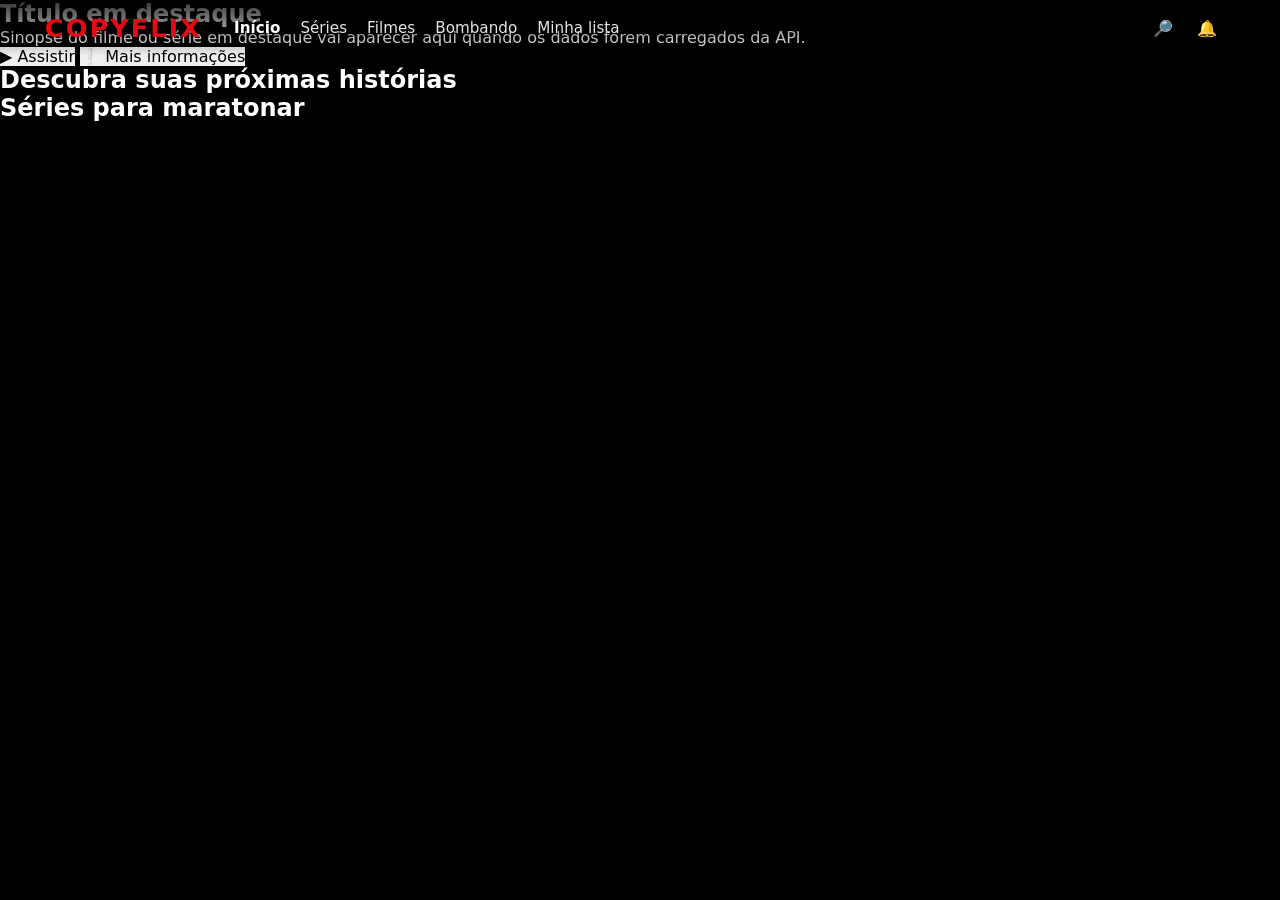
==== index.html @ 3f4b1ad4 "Update-01" ====
<!DOCTYPE html>
<html lang="pt-BR">
<head>
    <meta charset="UTF-8">
    <meta name="viewport" content="width=device-width, initial-scale=1.0">
    <link rel="stylesheet" href="./style.css" />
    <title>Copyflix</title>
</head>
<body>
    <header class="top-nav">
        <div class="nav-left">
         <div class="logo">COPYFLIX</div>
         <nav class="main-menu">
         <a href="#" class="active">Início</a>
         <a href="#">Séries</a>
         <a href="#">Filmes</a>
         <a href="#">Bombando</a>
         <a href="#">Minha lista</a>
      </nav>
        </div>
        <div class="nav-right">
            <button class="icon-button" aria-label="Buscar">
             🔎
            </button>
            <button class="icon-button" aria-label="Notificações">
              🔔
            </button>
            <div class="profile"></div>
        </div>
    </header>
    <main>
        <section id="hero" class="hero">
            <div class="hero-background" id="hero-background">
            </div>
            <div class="hero-overlay"></div>
            <div class="hero-content">
              <h1 id="hero-title" class="hero-title">Título em destaque</h1>
              <p id="hero-overview" class="hero-overview">
                Sinopse do filme ou série em destaque vai
                aparecer aqui quando os
                dados forem carregados da API.
              </p>
              <div class="hero-actions">
               <button class="btn btn-primary">
                ▶ Assistir
               </button>
               <button class="btn btn-secondary">
                ❕ Mais informações
               </button>
              </div>
              <div class="hero-pagination" id="hero-pagination">

              </div>
            </div>
        </section>
        <section class="rows">
            <div class="row">
                <h2 class="row-title">Descubra suas próximas histórias</h2>
                <div class="row-scroller" id="row-trending">
                </div>
            </div>
            <div class="row">
                <h2 class="row-title">Séries para maratonar</h2>
                <div class="row-scroller" id="row-series">
                </div>
            </div>

        </section>
    </main>
</body>
</html>
---- style.css ----
*,
*::before,
*::after {
    box-sizing: border-box;
    margin: 0;
    padding: 0;
}

html,
body {
    height: 100%;
}

body {
    font-family: system-ui, -apple-system, BlinkMacSystemFont, 'Segoe UI', Roboto, Oxygen, Ubuntu, Cantarell, 'Open Sans', 'Helvetica Neue', sans-serif;
    background-color: #000;
    color: #fff;
    -webkit-font-smoothing: antialiased;
}

a {
    color: inherit;
    text-decoration: none;
}

button {
    font: inherit;
    border: none;
    cursor: pointer;
}

.top-nav {
    position: fixed;
    top: 0;
    left: 0;
    right: 0;
    z-index: 100;
    display: flex;
    align-items: center;
    justify-content: space-between;
    padding: 0.75rem 3.5vw;
    background-image: linear-gradient(
        to bottom,
        rgba(0, 0, 0, 0.8),
        rgba(0, 0, 0, 0)
    );
}

.nav-left {
    display: flex;
    align-items: center;
    gap: 2rem;
}

.logo {
    font-size: 1.6rem;
    font-weight: 900;
    letter-spacing: 0.08em;
    color: #e50914;
}

.main-menu {
    display: flex;
    gap: 1.25rem;
    font-size: 0.95rem;
}

.main-menu a {
    color: #e5e5e5;
}

.main-menu a.active,
.main-menu a:hover {
    color: #fff;
    font-weight: 600;
}

.nav-right {
    display: flex;
    align-items: center;
    gap: 0.75rem;
}

.icon-button {
    width: 32px;
    height: 32px;
    border-radius: 50%;
    display: inline-flex;
    align-items: center;
    justify-content: center;
    background-color: transparent;
    color: #fff;
}
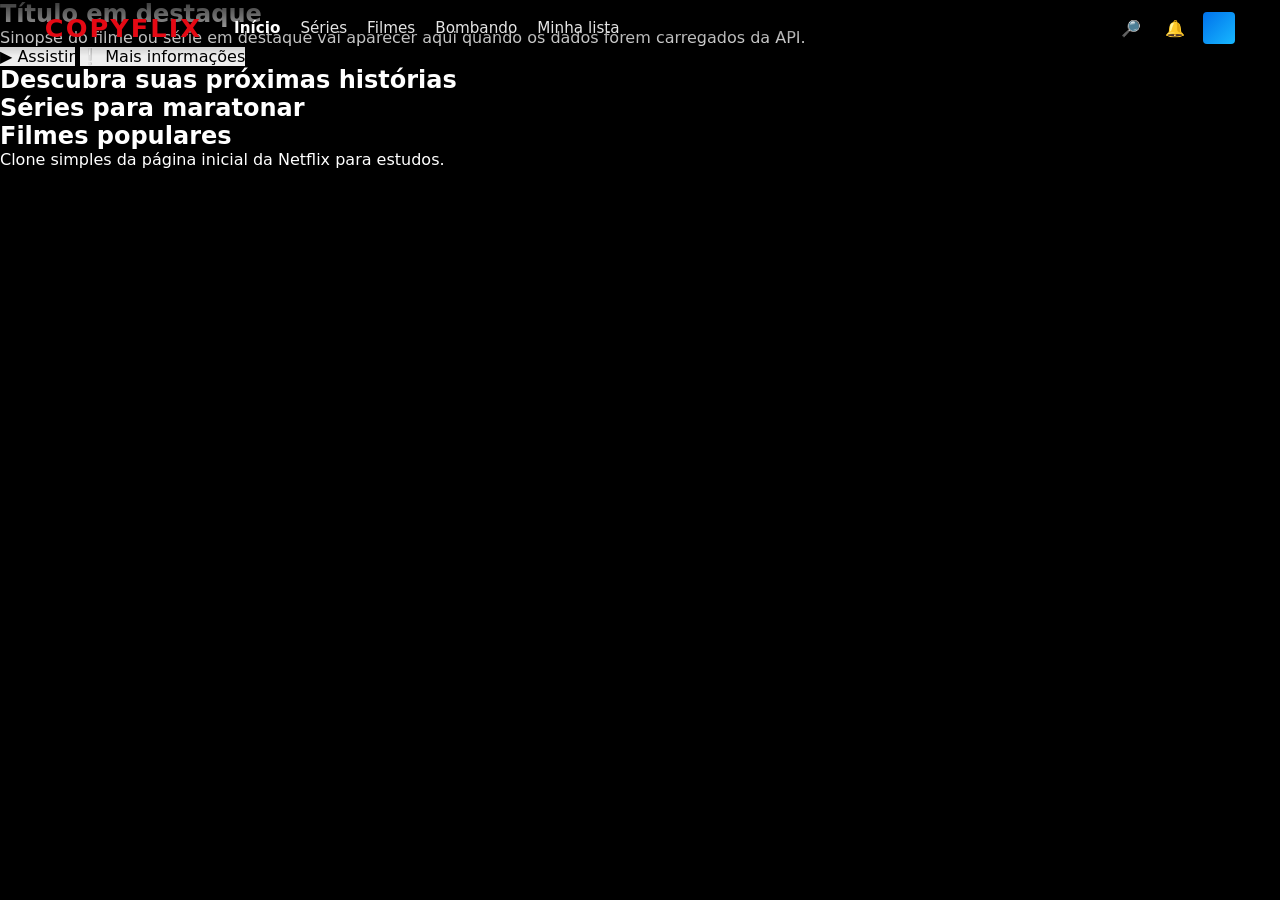
==== commit e10696bd: "Update-02" ====
--- a/index.html
+++ b/index.html
@@ -64,8 +64,18 @@
                 <div class="row-scroller" id="row-series">
                 </div>
             </div>
+            <div class="row">
+                <h2 class="row-title">Filmes populares</h2>
+                <div class="row-scroller" id="row-movies"></div>
+            </div>
 
         </section>
     </main>
+
+    <footer class="footer">
+        <p>Clone simples da página inicial da Netflix para estudos.</p>
+    </footer>
+    <script src="./confing.js"></script>
+    <script src="./main.js"></script>
 </body>
 </html>
--- a/style.css
+++ b/style.css
@@ -90,4 +90,15 @@
     justify-content: center;
     background-color: transparent;
     color: #fff;
+}
+
+.icon-button:hover {
+    background-color: rgba(255, 255, 255, 0.1);
+}
+
+.profile {
+    width: 32px;
+    height: 32px;
+    border-radius: 4px;
+    background: linear-gradient(135deg, #0071eb, #17b8ff);
 }
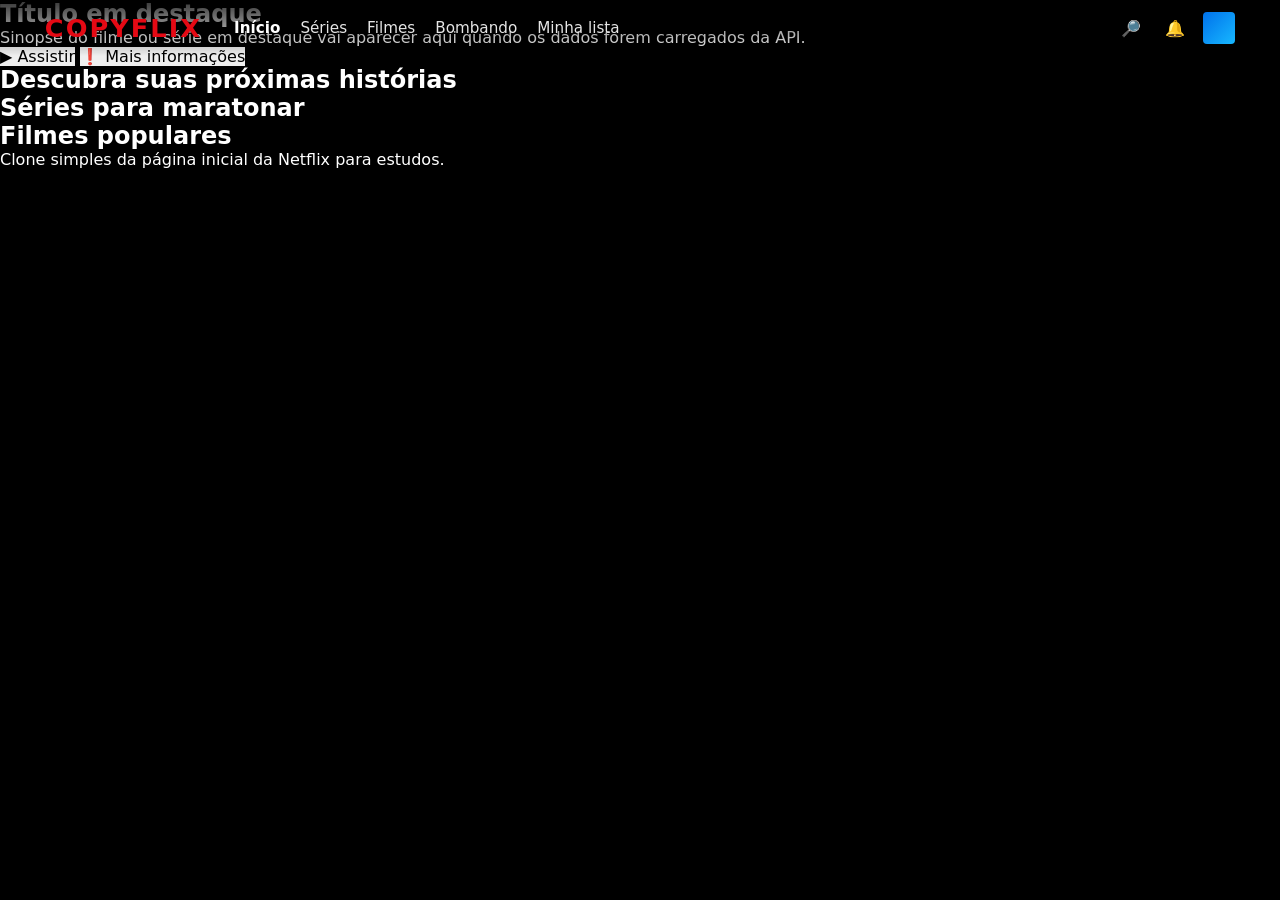
==== commit 311f9636: "Update-03" ====
--- a/index.html
+++ b/index.html
@@ -45,7 +45,7 @@
                 ▶ Assistir
                </button>
                <button class="btn btn-secondary">
-                ❕ Mais informações
+                ❗ Mais informações
                </button>
               </div>
               <div class="hero-pagination" id="hero-pagination">
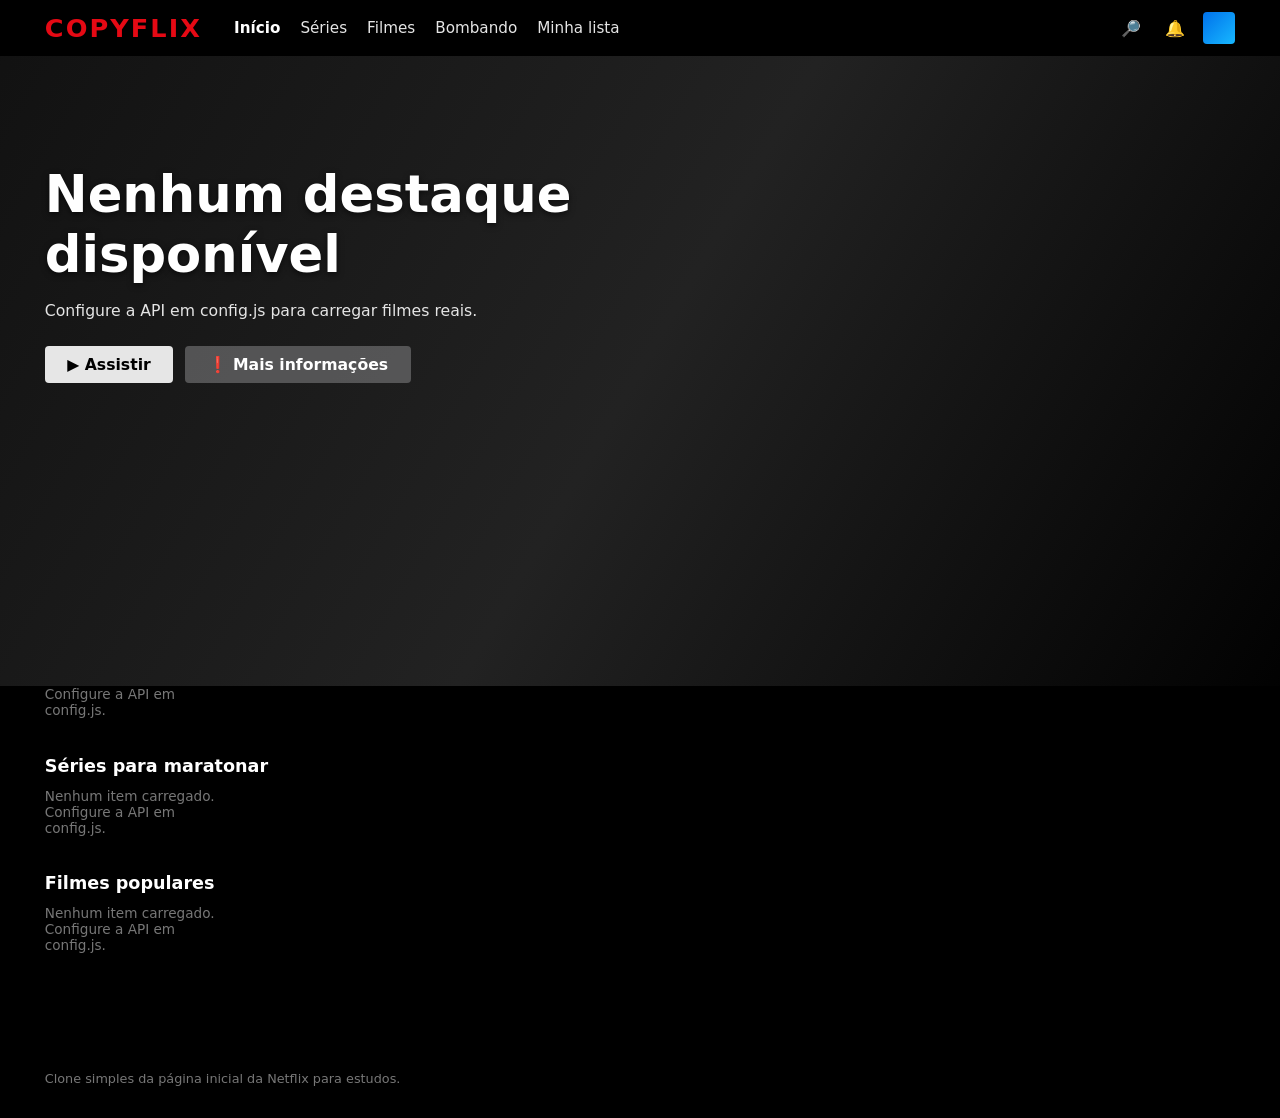
==== commit 3c4d6bbe: "Update-5.1" ====
--- a/index.html
+++ b/index.html
@@ -76,6 +76,6 @@
         <p>Clone simples da página inicial da Netflix para estudos.</p>
     </footer>
     <script src="./confing.js"></script>
-    <script src="./main.js"></script>
+    <script src="script.js"></script>
 </body>
 </html>
--- a/style.css
+++ b/style.css
@@ -101,4 +101,217 @@
     height: 32px;
     border-radius: 4px;
     background: linear-gradient(135deg, #0071eb, #17b8ff);
+}
+
+main {
+    padding-top: 56px;
+}
+
+.hero {
+    position: relative;
+    height: 70vh;
+    min-width: 420px;
+    color: #fff;
+    overflow: hidden;
+}
+
+.hero-background {
+    position: absolute;
+    inset: 0;
+    background-size: cover;
+    background-position: center center;
+    background-repeat: no-repeat;
+    transform: scale(1.05);
+}
+
+.hero-overlay {
+    position: absolute;
+    inset: 0;
+    background: radial-gradient(circle at 20% 
+    20% rgba(0, 0, 0, 0.2), 
+    transparent 55%),
+    linear-gradient(to top, #000 10%, transparent 60%);
+}
+
+.hero-content {
+     position: relative;
+  z-index: 1;
+  max-width: 40rem;
+  padding: 12vh 3.5vw 3rem;
+}
+
+.hero-title {
+    font-size: clamp(2.4rem, 4vw, 3.6rem);
+  font-weight: 900;
+  margin-bottom: 1rem;
+  text-shadow: 0 2px 6px rgba(0, 0, 0, 0.6);
+}
+
+.hero-overview {
+    font-size: 0.98rem;
+    line-height: 1.4;
+    color: #e5e5e5;
+    max-width: 34rem;
+    margin-bottom: 1.5rem;
+}
+
+.hero-actions {
+    display: flex;
+    gap: 0.75rem;
+    margin-bottom: 1.5rem;
+}
+
+.btn {
+    display: inline-flex;
+    align-items: center;
+    justify-content: center;
+    gap: 0.4rem;
+    padding: 0.55rem 1.4rem;
+    border-radius: 4px;
+    font-weight: 600;
+    font-size: 0.98rem;
+    transition: background-color 0.2 ease, transform 0.1s ease;
+}
+
+.btn-primary {
+    background-color: #e6e6e6;
+    color: #000;
+}
+.btn-primary:hover {
+    background-color: #e6e6e6;
+    transform: scale(1.02);
+}
+
+.btn-secondary {
+    background-color: rgba(109, 109, 110, 0.7);
+    color: #fff;
+}
+.btn-secondary:hover {
+    background-color: rgba(109, 109, 110, 0.5);
+    transform: scale(1.02);
+}
+
+.hero-pagination {
+    display: flex;
+    gap: 0.4 rem;
+}
+
+.hero-dot {
+    width: 8px;
+    height: 8px;
+    border-radius: 999px;
+    background-color: rgba(255, 255, 255, 0.4);
+}
+
+.hero-dot.active {
+    width: 18px;
+    background-color: #fff;
+}
+
+.rows {
+    margin-top: -3rem;
+    padding: 0 3.5vw 3rem;
+    background: linear-gradient(to bottom,
+    rgba(0, 0, 0, 0) 0%,
+    #000 18%,
+    #000 100%
+    );
+}
+
+.row {
+    margin-bottom: 1.75rem;
+}
+
+.row-title {
+    font-size: 1.1rem;
+    font-weight: 600;
+    margin-bottom: 0.75rem;
+}
+
+.row-scroller {
+    display: grid;
+    grid-auto-flow: column;
+    grid-auto-columns: minmax(130px, 180px);
+    gap: 0.4rem;
+    overflow-x: auto;
+    padding-bottom: 0.6rem;
+    scrollbar-width: thin;
+}
+
+.row-scroller::-webkit-scrollbar {
+    height: 6px;
+}
+
+.row-scroller::-webkit-scrollbar-track {
+    background: transparent;
+}
+
+.row-scroller::-webkit-scrollbar-thumb {
+    background: rgba(255, 255, 255, 0.2);
+    border-radius: 999px;
+}
+
+.card {
+    position: relative;
+    border-radius: 0.25rem;
+    overflow: hidden;
+    background-color: #181818;
+    transform-origin: center;
+    transition: transform 0.18s ease, box-shadow 0.18s ease;
+
+}
+
+.card img {
+    width: 100%;
+  height: 100%;
+  display: block;
+  object-fit: cover;
+}
+
+card::after {
+  content: "";
+  position: absolute;
+  inset: 0;
+  box-shadow: inset 0 0 25px rgba(0, 0, 0, 0.35);
+}
+
+card:hover {
+  transform: scale(1.08);
+  box-shadow: 0 12px 25px rgba(0, 0, 0, 0.6);
+}
+
+.card-title {
+  position: absolute;
+  left: 0.4rem;
+  right: 0.4rem;
+  bottom: 0.4rem;
+  z-index: 1;
+  font-size: 0.78rem;
+  font-weight: 600;
+  text-shadow: 0 1px 4px rgba(0, 0, 0, 0.9);
+}
+
+.footer {
+    padding: 2rem 3.5vw;
+    font-size: 0.8rem;
+    color: #777;
+}
+
+@media (max-width: 768px) {
+  .top-nav {
+    padding-inline: 4vw;
+  }
+
+  .main-menu {
+    display: none;
+  }
+
+  .hero-content {
+    padding-inline: 4vw;
+    padding-top: 18vh;
+  }
+
+  .hero {
+    height: 65vh;
+  }
 }
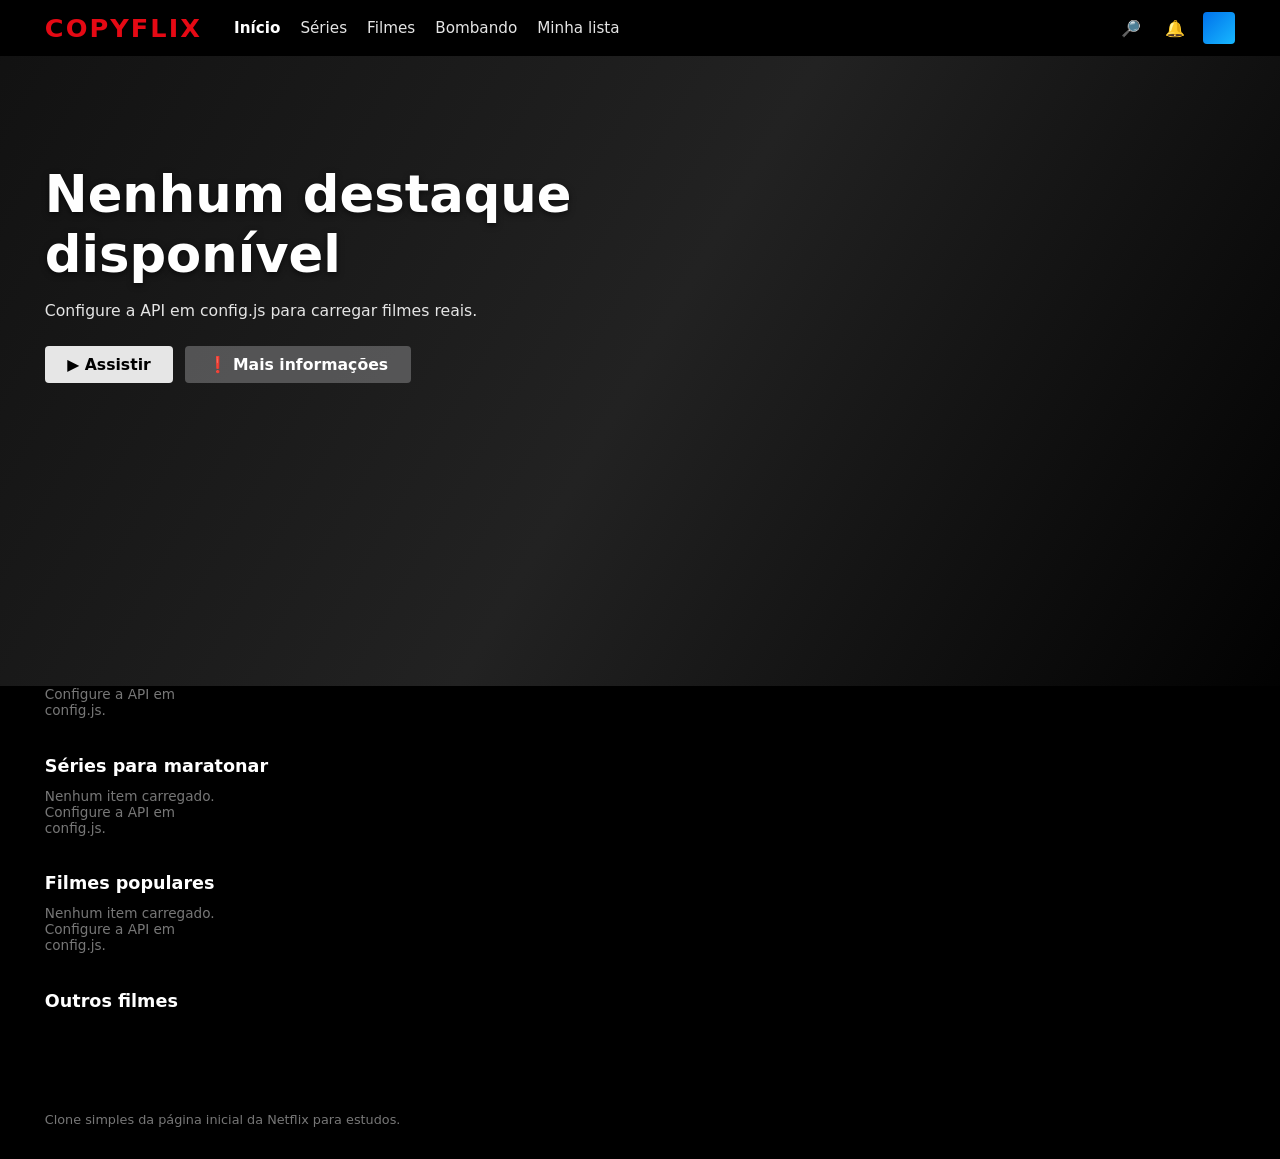
==== commit a25f73fd: "Update-04" ====
--- a/index.html
+++ b/index.html
@@ -68,6 +68,10 @@
                 <h2 class="row-title">Filmes populares</h2>
                 <div class="row-scroller" id="row-movies"></div>
             </div>
+            <div>
+                <h2 class="row-title">Outros filmes</h2>
+                <div class="row-scroller" id="row-filmes"></div>
+            </div>
 
         </section>
     </main>
@@ -75,7 +79,7 @@
     <footer class="footer">
         <p>Clone simples da página inicial da Netflix para estudos.</p>
     </footer>
-    <script src="./confing.js"></script>
-    <script src="script.js"></script>
+    <script src="./config.js"></script>
+    <script src="./script.js"></script>
 </body>
 </html>
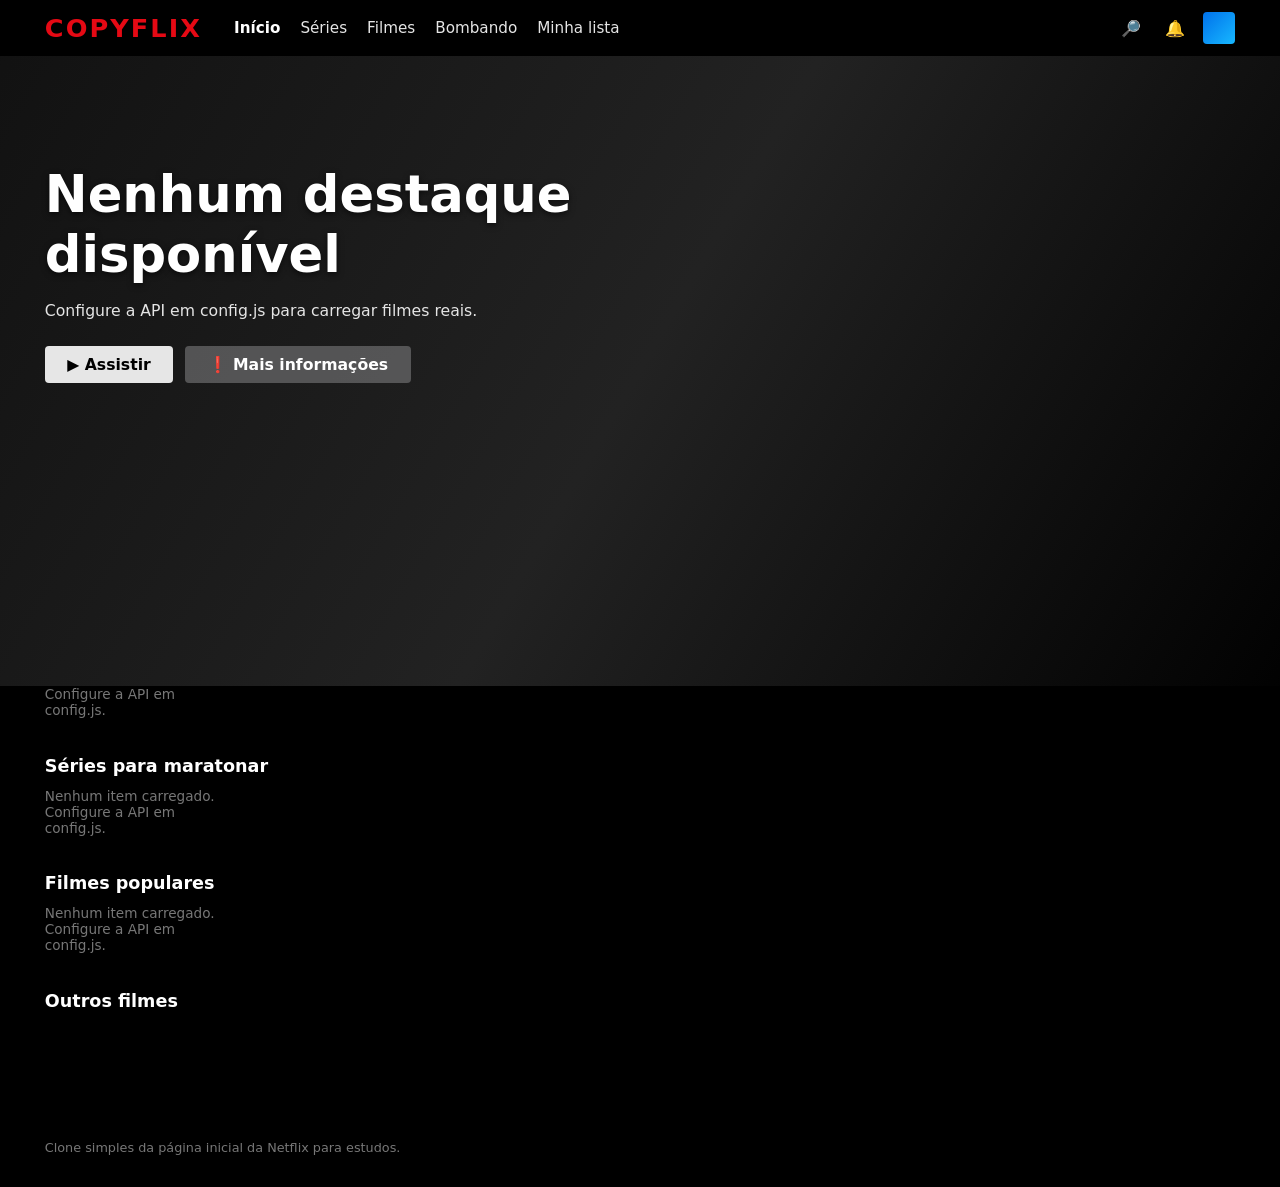
==== commit 664fd958: "Update-4.1" ====
--- a/index.html
+++ b/index.html
@@ -68,7 +68,7 @@
                 <h2 class="row-title">Filmes populares</h2>
                 <div class="row-scroller" id="row-movies"></div>
             </div>
-            <div>
+            <div class="row">
                 <h2 class="row-title">Outros filmes</h2>
                 <div class="row-scroller" id="row-filmes"></div>
             </div>
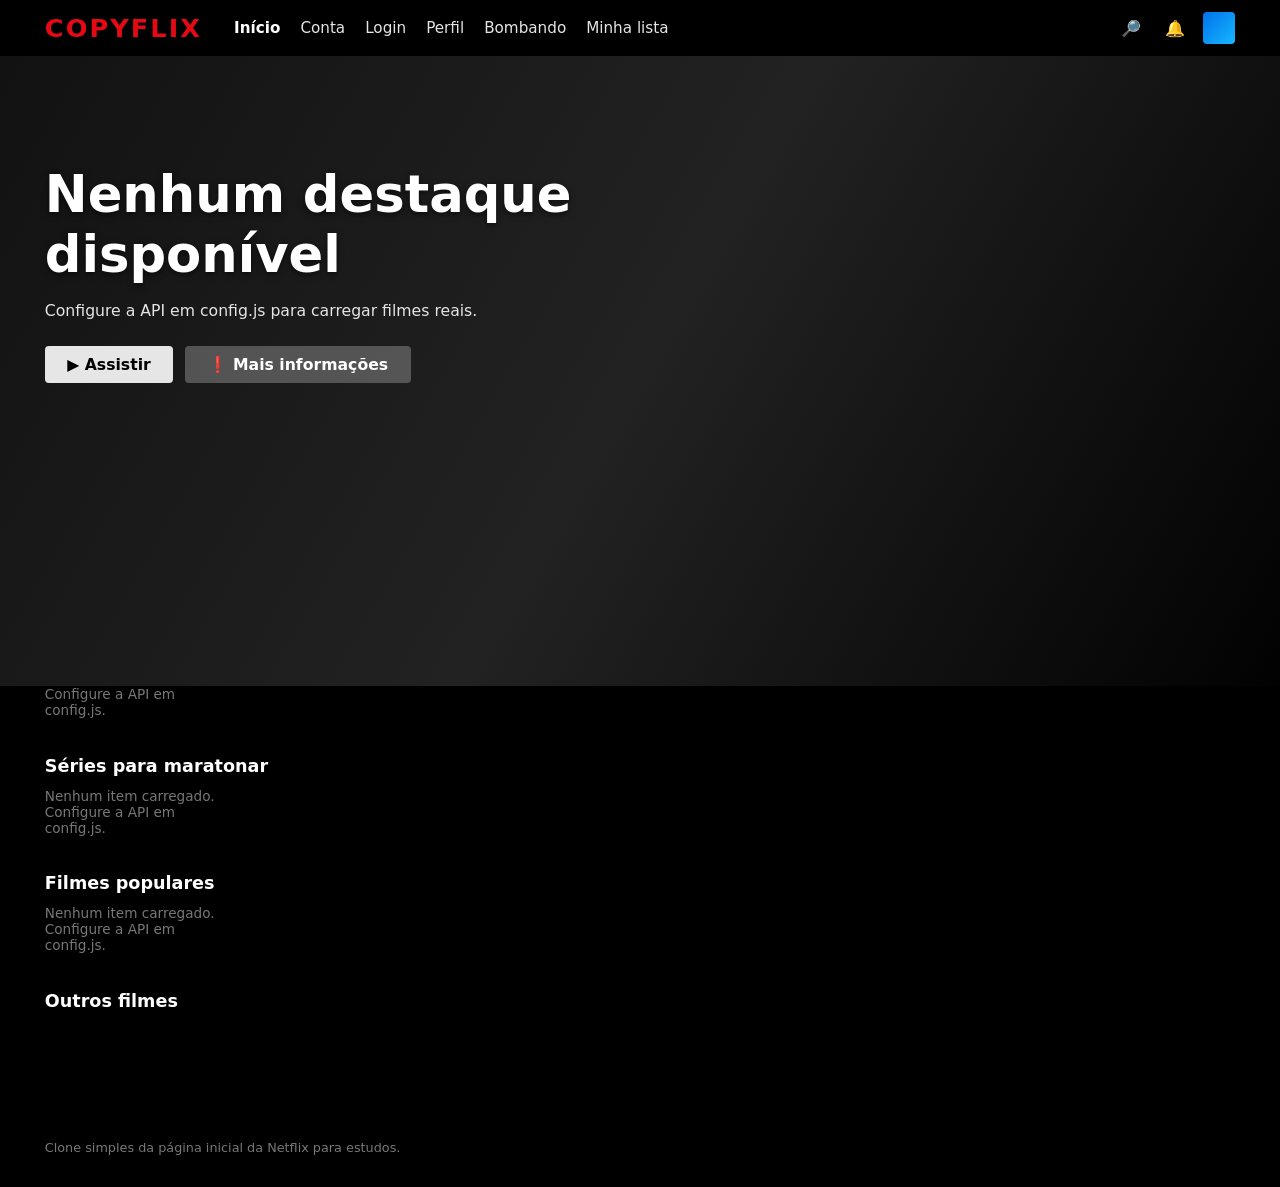
==== commit f1ba9ec1: "Adicionando links" ====
--- a/index.html
+++ b/index.html
@@ -12,8 +12,9 @@
          <div class="logo">COPYFLIX</div>
          <nav class="main-menu">
          <a href="#" class="active">Início</a>
-         <a href="#">Séries</a>
-         <a href="#">Filmes</a>
+         <a href="./pages/conta.html">Conta</a>
+         <a href="./pages/login.html">Login</a>
+         <a href="./pages/perfil.html">Perfil</a>
          <a href="#">Bombando</a>
          <a href="#">Minha lista</a>
       </nav>
